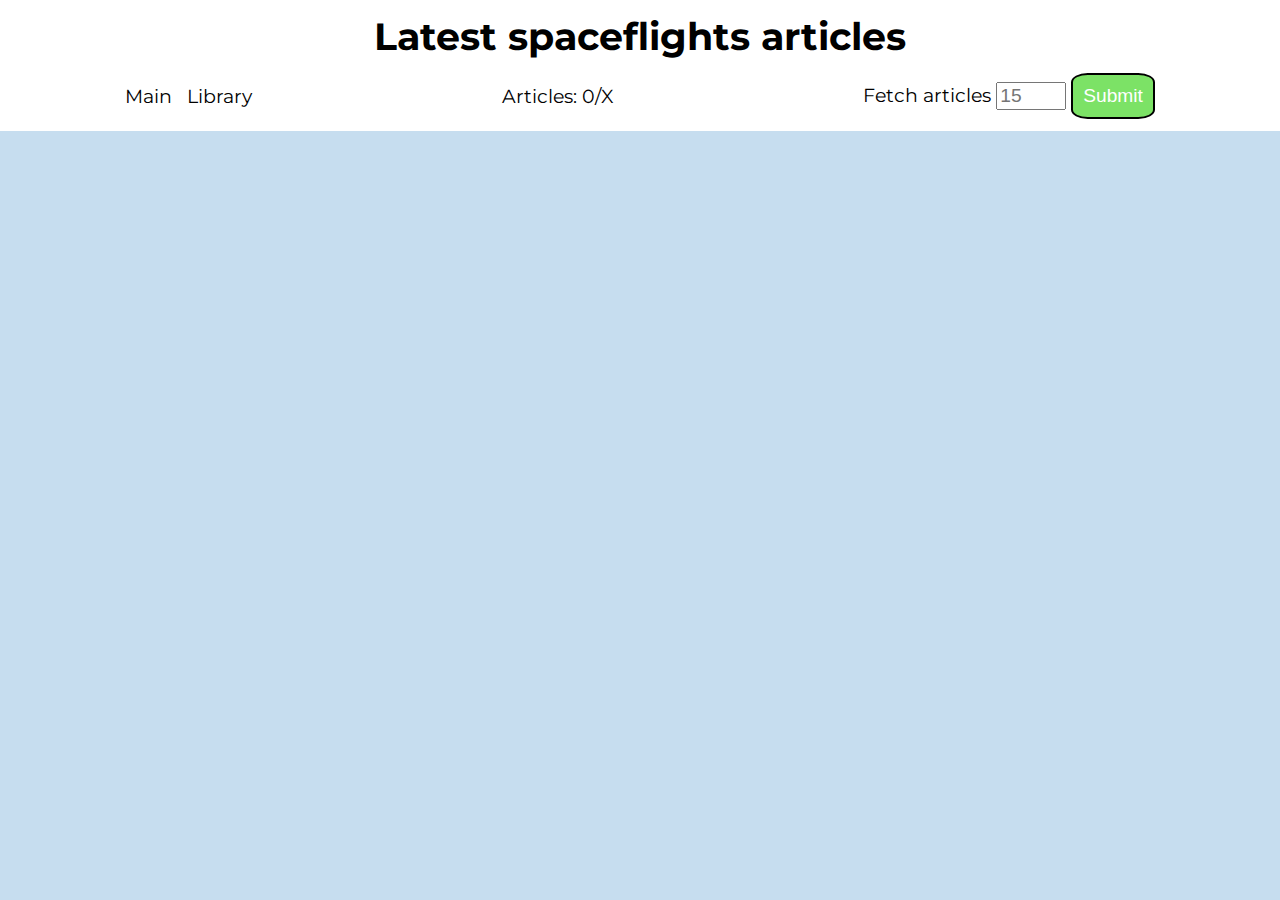
==== index.html @ 08536dfa "Done: limit of fetched articles is set by user using form input. Clean code" ====
<!DOCTYPE html>
<html lang="en">
  <head>
    <meta charset="UTF-8" />
    <meta http-equiv="X-UA-Compatible" content="IE=edge" />
    <meta name="viewport" content="width=device-width, initial-scale=1.0" />
    <title>Read latest spaceflights articles. Main page.</title>

    <link rel="stylesheet" href="css/body.css" />
    <link rel="stylesheet" href="css/header.css" />
    <link rel="stylesheet" href="css/main.css" />

    <link rel="preconnect" href="https://fonts.googleapis.com" />
    <link rel="preconnect" href="https://fonts.gstatic.com" crossorigin />
    <link
      href="https://fonts.googleapis.com/css2?family=Montserrat:ital@0;1&display=swap"
      rel="stylesheet"
    />

    <script defer type="module" src="scripts/script.js"></script>
  </head>
  <body>
    <header class="header">
      <h1 class="header-h1">Latest spaceflights articles</h1>

      <nav class="header-nav">
        <menu class="header-nav-menu">
          <a class="header-nav-menu-a" href="index.html">Main</a>
          <a class="header-nav-menu-a" href="pages/library.html"
            >Library</a
          >
        </menu>

        <p class="header-nav-p">
          Articles:
          <span class="header-nav-p-span">0</span>/<span class="header-nav-p-span">X</span>
        </p>

        <form class="header-nav-form" action="">
          <label for="limit-fetched-articles">Fetch articles</label>
          <input
            class="header-nav-form-input"
            id="limit-fetched-articles"
            min="5"
            max="50"
            placeholder="15"
            required
            type="number"
          />
          <button class="header-nav-form-button">Submit</button>
        </form>
      </nav>
    </header>

    <main class="main">
      <ul class="main-ul">
        <!-- Here I will put X fetched articles. 
            after you scroll near the bottom of the page fetch the following X articles inside the same ul. -->
      </ul>
    </main>
  </body>
</html>
---- css/body.css ----
body{
    background-color: rgba(191, 217, 237, 0.886);
    font-family: 'Montserrat', sans-serif;
    font-size: 1.2rem;
    margin: 0;
}
---- css/header.css ----
/*  How I named CSS classes, explanation using this example:
class='header-nav-form-button'
button is a child of form, which is a child of nav which is a child of header 
The above pattern is used for every class name    */
 
/* Selectors are ordered alphabetically */
/* Properties inside selector are ordered alphabetically*/
.header{
    background-color: white;
    padding: 1% 0px;
    position: sticky;
    top: 0px;
}
.header-h1{
    margin: 0;
    padding-bottom: 1%;
    text-align: center;
}
.header-nav{   
    align-items: center;
    display: flex;
    flex-direction: row;
    justify-content: space-around;
}
.header-nav-form-button{
    background-color: rgba(118, 225, 94, 0.952);
    border: 2px solid black;
    border-radius:20%;
    color: white;
    font-size: 1.2rem;
    padding: 10px;
}
.header-nav-form-button:hover{
    color: green;
}
.header-nav-form-button, .header-nav-form-input{
    font-size: 1.2rem;
}
.header-nav-menu{
    margin: 0;
    padding: 0;
}
.header-nav-menu-a{
    color: inherit;
    text-decoration: none;   
}
.header-nav-menu-a:hover{
    color:blueviolet;
}
.header-nav-menu-a:nth-of-type(1){
    padding-right: 10px;  
}
.header-nav-p{
    margin: 0;
}
---- css/main.css ----
/*  How I named CSS classes, explanation using this example:
class='header-nav-form-button'
button is a child of form, which is a child of nav which is a child of header 
The above pattern is used for every class name    */
 
/* Selectors are ordered alphabetically */
/* Properties inside selector are ordered alphabetically*/
/* *********************************************************************************************** */
.main{
    margin: 0px 1vw 1vh 1vw;   /* vw mean 1% of the viewport's width. */
}
.main-ul{
    display: flex;
    flex-wrap: wrap;
    justify-content: space-between;
    margin: 0;
    padding: 0;
}
.main-ul-article{
    background-color: aliceblue;
    border: 1px solid rgb(100, 98, 98);
    border-radius: 4%;
    display:flex;
    flex-direction: column;
    justify-content: space-between;
    margin-top: 1%;
    padding: 1%;
    width: 30.5%;
}
.main-ul-article-div-h2{
    font-size: 1.3rem;
    margin: 0;
}
.main-ul-article-div-p{
    display: flex;
    justify-content: space-between;
    margin: 0 0 1% 0;
}
.main-ul-article-menu{
    margin-bottom: 0px;
    padding: 0;
}
.main-ul-article-menu-a{
    text-decoration: none;
}
.main-ul-article-menu-a-button{
    background-color: rgba(119, 175, 236, 0.952);
}
.main-ul-article-menu-a-button, .main-ul-article-menu-button{  
    border: 2px solid black;
    border-radius:10%;
    color: white;
    font-size: 1.2rem;
    padding: 2%;
}
.main-ul-article-menu-a-button:hover, .main-ul-article-menu-button:hover{  
   color:blue;
}
.main-ul-article-menu-button{
    background-color: rgba(47, 120, 198, 0.952);
}

/* *********************************************************************************************** */
@media (max-width: 1200px){
    .main-ul-article{
        margin-top: 2%;
        width: 47%;
    }
}
/* *********************************************************************************************** */
@media (max-width: 768px){
    .main-ul{
        justify-content: center;
    }
    .main-ul-article{
        width: 95%;
    }
}
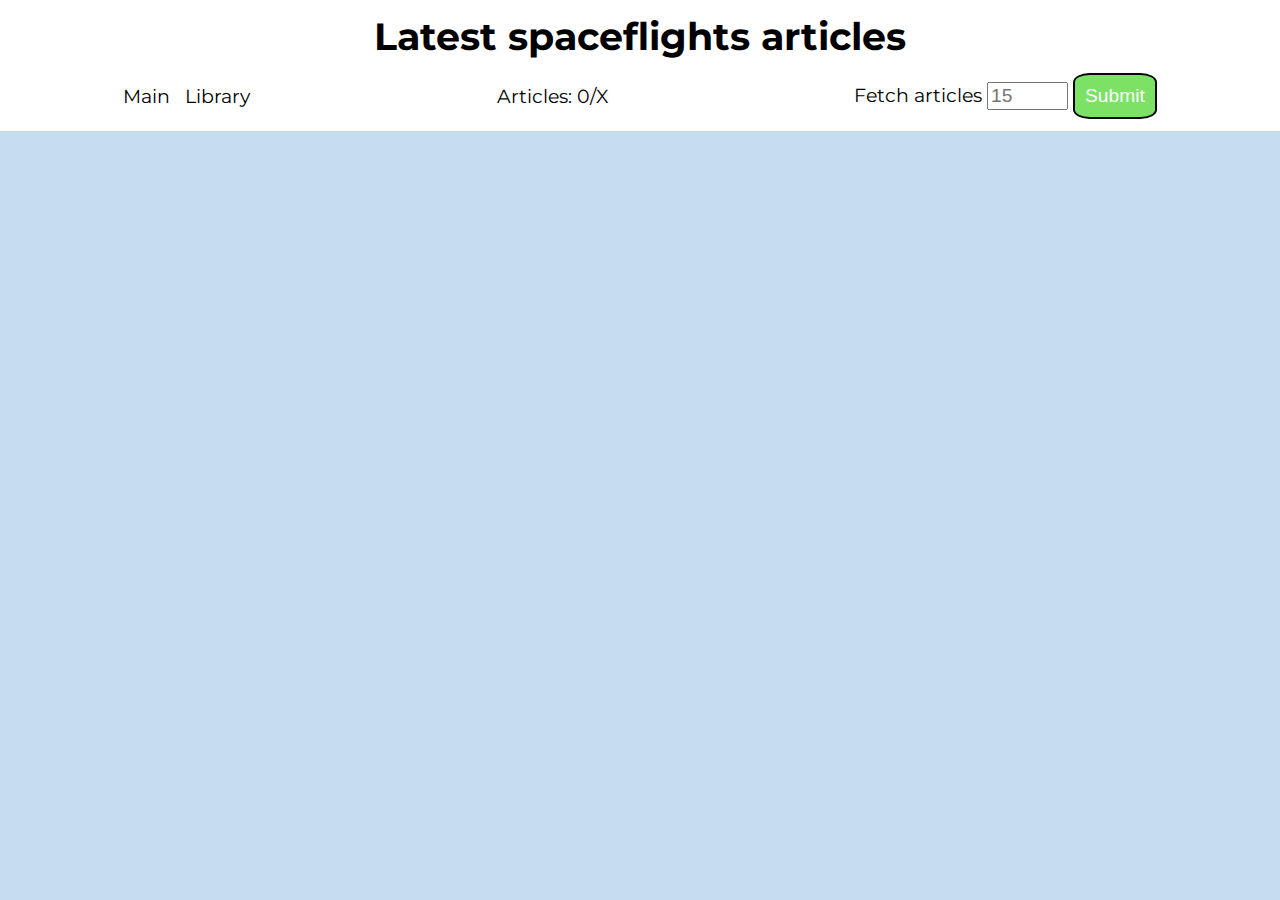
==== commit 1c548b3c: "I have problems when I using import and export inside modules - code is ugly, it is hard to read it." ====
--- a/index.html
+++ b/index.html
@@ -17,7 +17,9 @@
       rel="stylesheet"
     />
 
-    <script defer type="module" src="scripts/script.js"></script>
+    <script defer type="module" src="scripts/functions.js"></script>
+    <script defer type="module" src="scripts/renderArticlesAndCounterPlusInfiniteScrolling.js"></script>
+    <script defer type="module" src="scripts/saveAndDeleteArticleFromLibraryLocalStorage.js"></script>
   </head>
   <body>
     <header class="header">
@@ -42,7 +44,7 @@
             class="header-nav-form-input"
             id="limit-fetched-articles"
             min="5"
-            max="50"
+            max="100"
             placeholder="15"
             required
             type="number"
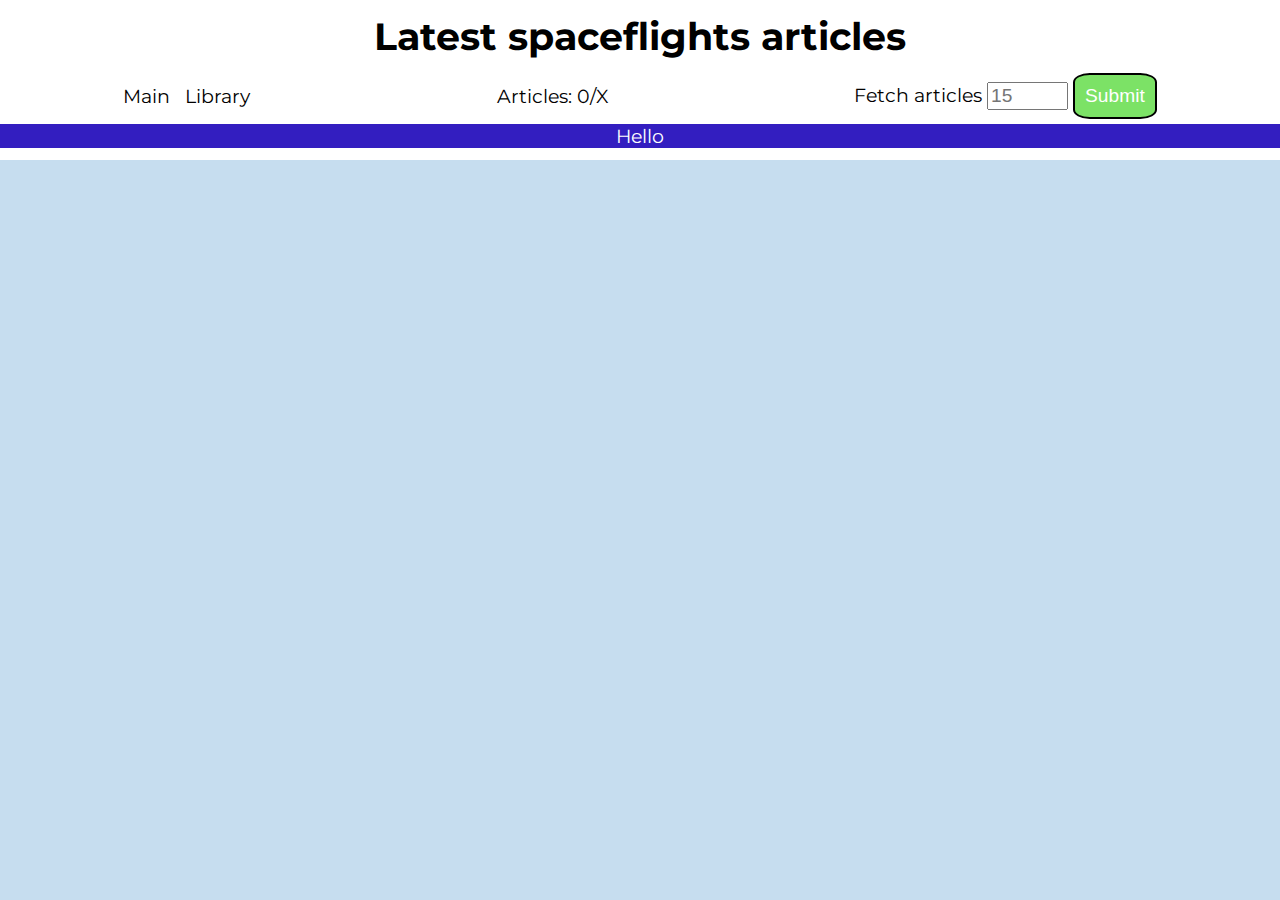
==== commit c0aef56b: "Added comments inside 2 html files. Created function for rendering messages for user. Added simple l" ====
--- a/index.html
+++ b/index.html
@@ -17,9 +17,16 @@
       rel="stylesheet"
     />
 
-    <script defer type="module" src="scripts/functions.js"></script>
-    <script defer type="module" src="scripts/renderArticlesAndCounterPlusInfiniteScrolling.js"></script>
-    <script defer type="module" src="scripts/saveAndDeleteArticleFromLibraryLocalStorage.js"></script>
+    <script
+      defer
+      type="module"
+      src="scripts/renderArticlesAndCounterPlusInfiniteScrolling.js"
+    ></script>
+    <script
+      defer
+      type="module"
+      src="scripts/saveAndDeleteArticleFromLibraryLocalStorage.js"
+    ></script>
   </head>
   <body>
     <header class="header">
@@ -28,14 +35,15 @@
       <nav class="header-nav">
         <menu class="header-nav-menu">
           <a class="header-nav-menu-a" href="index.html">Main</a>
-          <a class="header-nav-menu-a" href="pages/library.html"
-            >Library</a
-          >
+          <a class="header-nav-menu-a" href="pages/library.html">Library</a>
         </menu>
 
         <p class="header-nav-p">
           Articles:
-          <span class="header-nav-p-span">0</span>/<span class="header-nav-p-span">X</span>
+          <span class="header-nav-p-span">0</span>/<span
+            class="header-nav-p-span"
+            >X</span
+          >
         </p>
 
         <form class="header-nav-form" action="">
@@ -52,12 +60,18 @@
           <button class="header-nav-form-button">Submit</button>
         </form>
       </nav>
+            <!-- Here I will show text information for user, examples: 
+        You deleted article from library, You added article to library,
+      you will get 50 articles when You scroll do the bottom etc.
+     -->
     </header>
 
     <main class="main">
       <ul class="main-ul">
-        <!-- Here I will put X fetched articles. 
-            after you scroll near the bottom of the page fetch the following X articles inside the same ul. -->
+               <!-- Here I will put X fetched articles. 
+            after you scroll near the bottom of the page fetch the following X articles inside the same ul. 
+          HTML code putted here is inside renderArticlesAndCounterPlusInfiniteScrolling.js 
+        inside getAndRenderFetchedArticles function-->
       </ul>
     </main>
   </body>
--- a/css/header.css
+++ b/css/header.css
@@ -8,21 +8,32 @@
 .header{
     background-color: white;
     padding: 1% 0px;
-    position: sticky;
+    position: sticky; 
     top: 0px;
+}
+.header-aside{
+    background-color: rgb(51, 30, 192);
+    color: white;
+    margin-top: 5px;
+    text-align: center;
 }
 .header-h1{
     margin: 0;
     padding-bottom: 1%;
     text-align: center;
 }
-.header-nav{   
+.header-menu{
+    padding: 0;
+    margin: 10px 0 0 0;
+}
+.header-menu, .header-nav{   
     align-items: center;
     display: flex;
     flex-direction: row;
+    flex-wrap: wrap;
     justify-content: space-around;
 }
-.header-nav-form-button{
+.header-nav-form-button, .header-menu-button{
     background-color: rgba(118, 225, 94, 0.952);
     border: 2px solid black;
     border-radius:20%;
@@ -30,7 +41,7 @@
     font-size: 1.2rem;
     padding: 10px;
 }
-.header-nav-form-button:hover{
+.header-nav-form-button:hover, .header-menu-button:hover{
     color: green;
 }
 .header-nav-form-button, .header-nav-form-input{
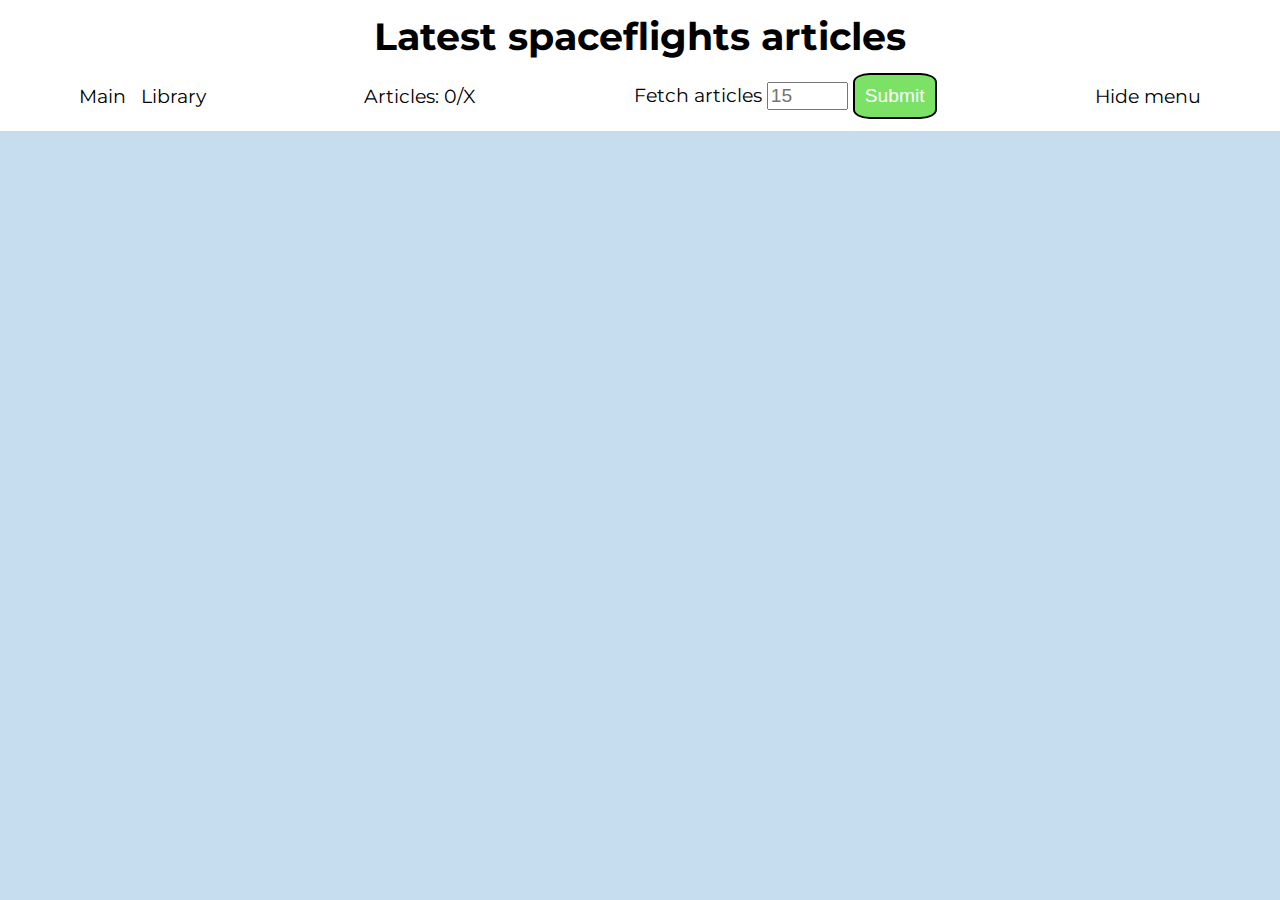
==== commit 40ae5aa7: "Header layout is ok on all resolutions. Added show menu and hide menu features" ====
--- a/index.html
+++ b/index.html
@@ -59,7 +59,11 @@
           />
           <button class="header-nav-form-button">Submit</button>
         </form>
+        <div class="header-nav-div">Hide menu</div>
       </nav>
+      <div class="header-div">
+        <!-- This is nav for smaller screen -->Show menu
+      </div>
             <!-- Here I will show text information for user, examples: 
         You deleted article from library, You added article to library,
       you will get 50 articles when You scroll do the bottom etc.
--- a/css/header.css
+++ b/css/header.css
@@ -17,6 +17,14 @@
     margin-top: 5px;
     text-align: center;
 }
+.header-div{
+    display: none;
+    text-align: center;
+}
+.header-div:hover, .header-nav-div:hover{
+    color:blue;
+    cursor: pointer;
+}
 .header-h1{
     margin: 0;
     padding-bottom: 1%;
@@ -33,6 +41,9 @@
     flex-wrap: wrap;
     justify-content: space-around;
 }
+.header-nav-div{
+    text-align: center;
+}
 .header-nav-form-button, .header-menu-button{
     background-color: rgba(118, 225, 94, 0.952);
     border: 2px solid black;
@@ -43,6 +54,7 @@
 }
 .header-nav-form-button:hover, .header-menu-button:hover{
     color: green;
+    cursor: pointer;
 }
 .header-nav-form-button, .header-nav-form-input{
     font-size: 1.2rem;
@@ -57,6 +69,7 @@
 }
 .header-nav-menu-a:hover{
     color:blueviolet;
+    cursor: pointer;
 }
 .header-nav-menu-a:nth-of-type(1){
     padding-right: 10px;  
@@ -64,3 +77,16 @@
 .header-nav-p{
     margin: 0;
 }
+/* *********************************************************************************************** */
+@media (max-width: 768px){
+    .header-div{
+        display:block;
+    }
+    .header-nav{   
+        display:none;
+        flex-direction: column;
+    }
+    .header-nav-form, .header-nav-p{
+        margin-top: 10px;
+    }
+}--- a/css/main.css
+++ b/css/main.css
@@ -55,6 +55,7 @@
 }
 .main-ul-article-menu-a-button:hover, .main-ul-article-menu-button:hover{  
    color:blue;
+   cursor: pointer
 }
 .main-ul-article-menu-button{
     background-color: rgba(47, 120, 198, 0.952);
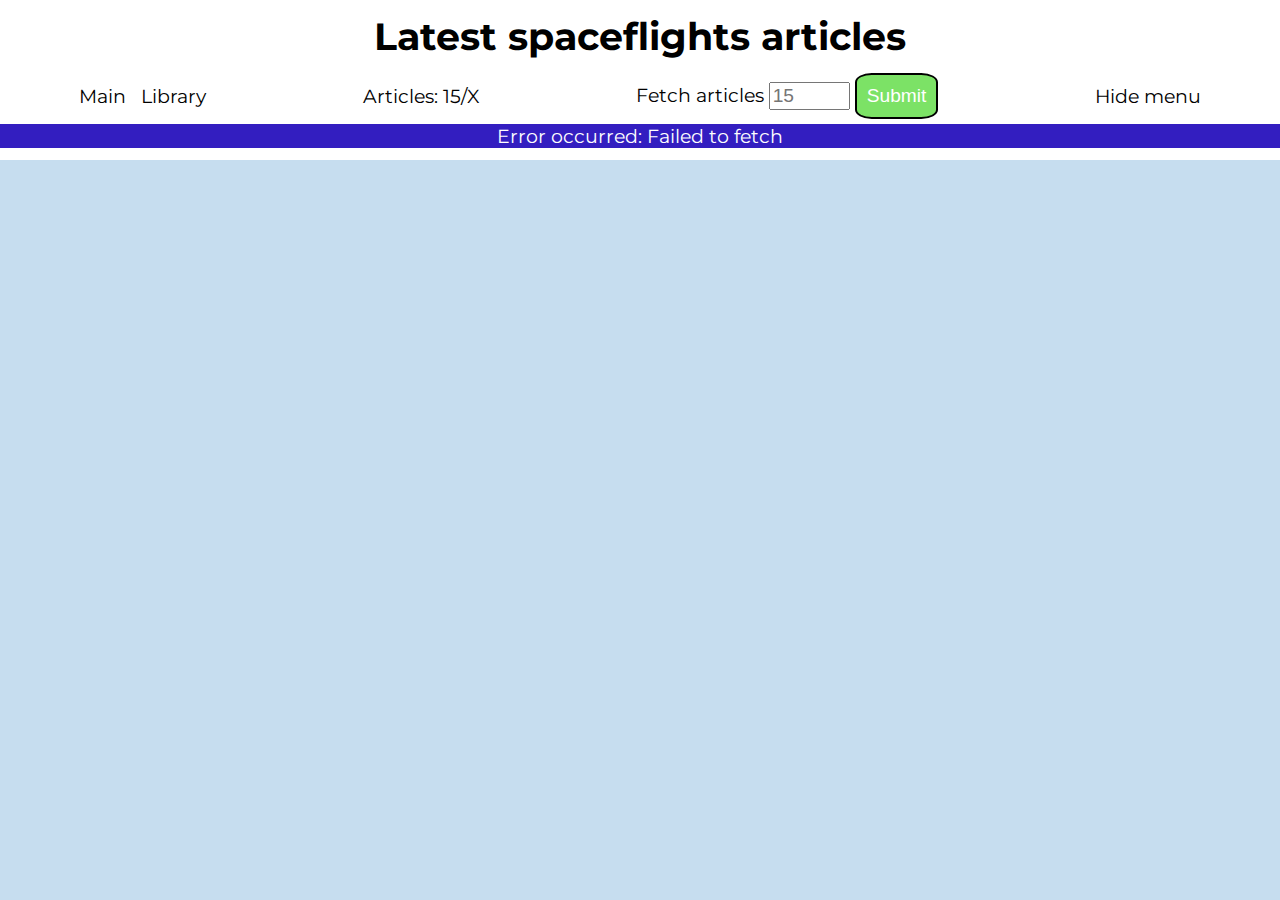
==== commit 2e85aabb: "Final version: deleted useless comments, changed README.md, made proper indentation inside code" ====
--- a/index.html
+++ b/index.html
@@ -25,7 +25,7 @@
     <script
       defer
       type="module"
-      src="scripts/saveAndDeleteArticleFromLibraryLocalStorage.js"
+      src="scripts/saveAndDeleteArticleFromLibraryShowHideMenu.js"
     ></script>
   </head>
   <body>
@@ -59,23 +59,21 @@
           />
           <button class="header-nav-form-button">Submit</button>
         </form>
+
         <div class="header-nav-div">Hide menu</div>
       </nav>
+
       <div class="header-div">
-        <!-- This is nav for smaller screen -->Show menu
+        <!-- It is invisible in screen width bigger than 768px -->Show menu
       </div>
-            <!-- Here I will show text information for user, examples: 
-        You deleted article from library, You added article to library,
-      you will get 50 articles when You scroll do the bottom etc.
+      <!-- Here I will show text information for user, examples: 
+        You deleted article from library, You added article to library etc.
      -->
     </header>
 
     <main class="main">
       <ul class="main-ul">
-               <!-- Here I will put X fetched articles. 
-            after you scroll near the bottom of the page fetch the following X articles inside the same ul. 
-          HTML code putted here is inside renderArticlesAndCounterPlusInfiniteScrolling.js 
-        inside getAndRenderFetchedArticles function-->
+        <!-- Here I will put X fetched articles. -->
       </ul>
     </main>
   </body>
--- a/css/header.css
+++ b/css/header.css
@@ -78,9 +78,17 @@
     margin: 0;
 }
 /* *********************************************************************************************** */
+@media (max-width: 912px){
+    .header-menu-button{
+        margin-top: 5px;
+    }
+}
 @media (max-width: 768px){
     .header-div{
         display:block;
+    }
+    .header-menu{
+        display:none;
     }
     .header-nav{   
         display:none;
@@ -89,4 +97,4 @@
     .header-nav-form, .header-nav-p{
         margin-top: 10px;
     }
-}+}
--- a/css/main.css
+++ b/css/main.css
@@ -7,7 +7,7 @@
 /* Properties inside selector are ordered alphabetically*/
 /* *********************************************************************************************** */
 .main{
-    margin: 0px 1vw 1vh 1vw;   /* vw mean 1% of the viewport's width. */
+    margin: 0px 1vw 1vh 1vw;  
 }
 .main-ul{
     display: flex;
